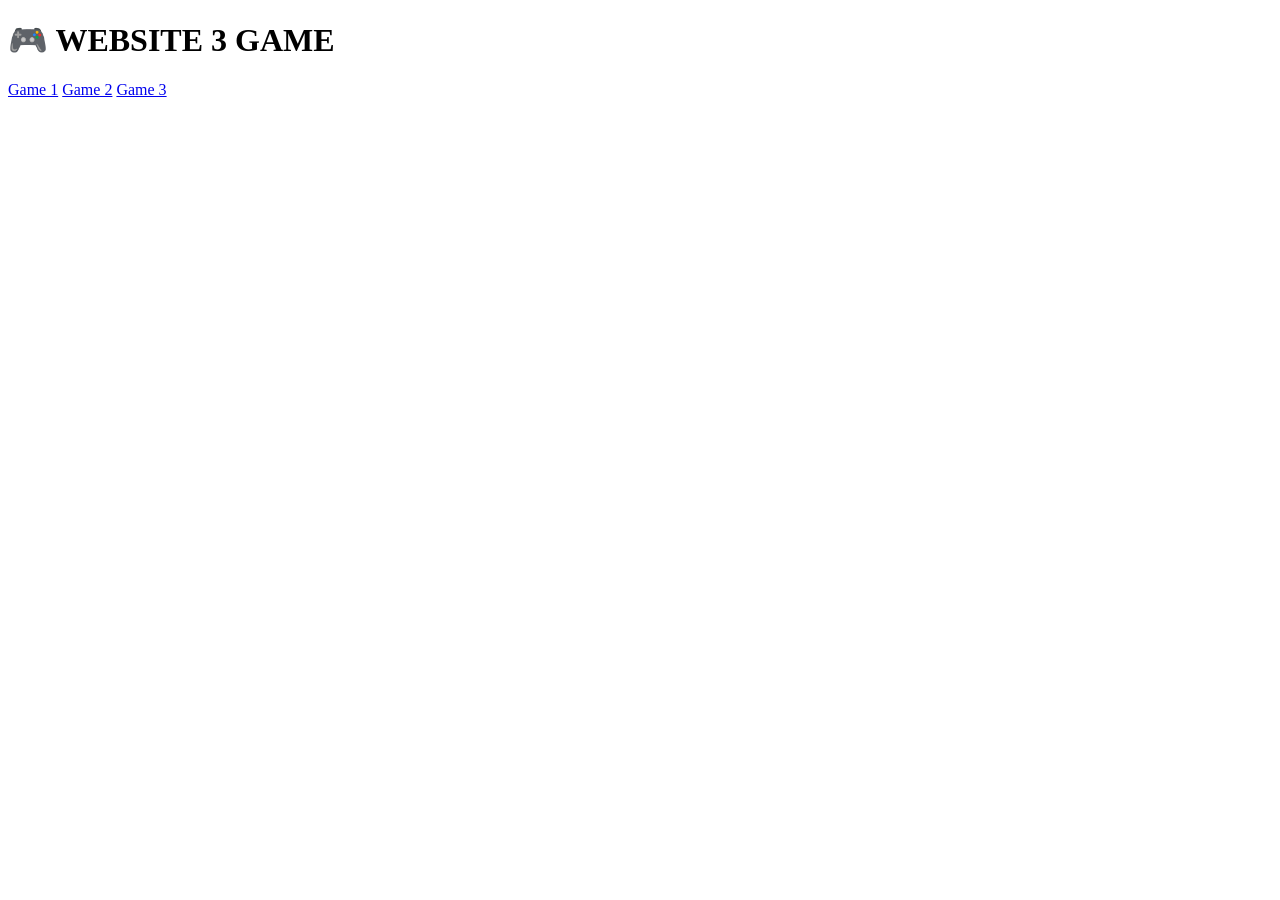
==== index.html @ 54d513ba "Add files via upload" ====
<!DOCTYPE html>
<html>
<head>
<title>Website Game</title>
<link rel="stylesheet" href="1.css">
</head>

<body>

<h1>🎮 WEBSITE 3 GAME</h1>

<div class="menu">
    <a href="game/index.html" class="btn">Game 1</a>
    <a href="game2/index.html" class="btn">Game 2</a>
    <a href="game3/index.html" class="btn">Game 3</a>
</div>

</body>
</html>
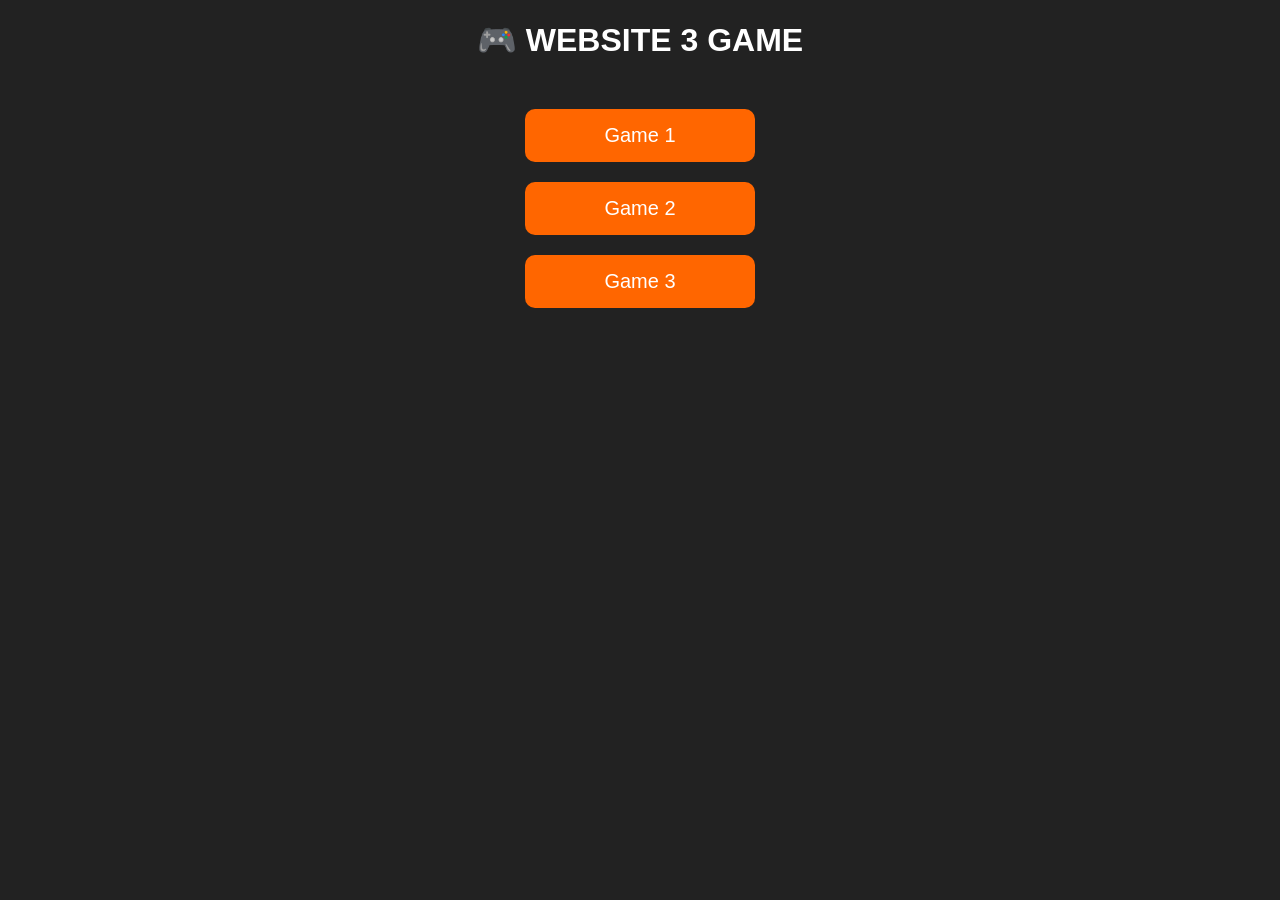
==== commit 409abeb6: "Update index.html" ====
--- a/index.html
+++ b/index.html
@@ -2,7 +2,7 @@
 <html>
 <head>
 <title>Website Game</title>
-<link rel="stylesheet" href="1.css">
+<link rel="stylesheet" href="style.css">
 </head>
 
 <body>
@@ -16,4 +16,5 @@
 </div>
 
 </body>
-</html>+
+</html>
--- a/style.css
+++ b/style.css
@@ -0,0 +1,27 @@
+
+body{
+    font-family: Arial;
+    text-align:center;
+    background:#222;
+    color:white;
+}
+
+.menu{
+    margin-top:50px;
+}
+
+.menu a{
+    display:block;
+    width:200px;
+    margin:20px auto;
+    padding:15px;
+    background:#ff6600;
+    color:white;
+    text-decoration:none;
+    border-radius:10px;
+    font-size:20px;
+}
+
+.menu a:hover{
+    background:#ff3300;
+}
